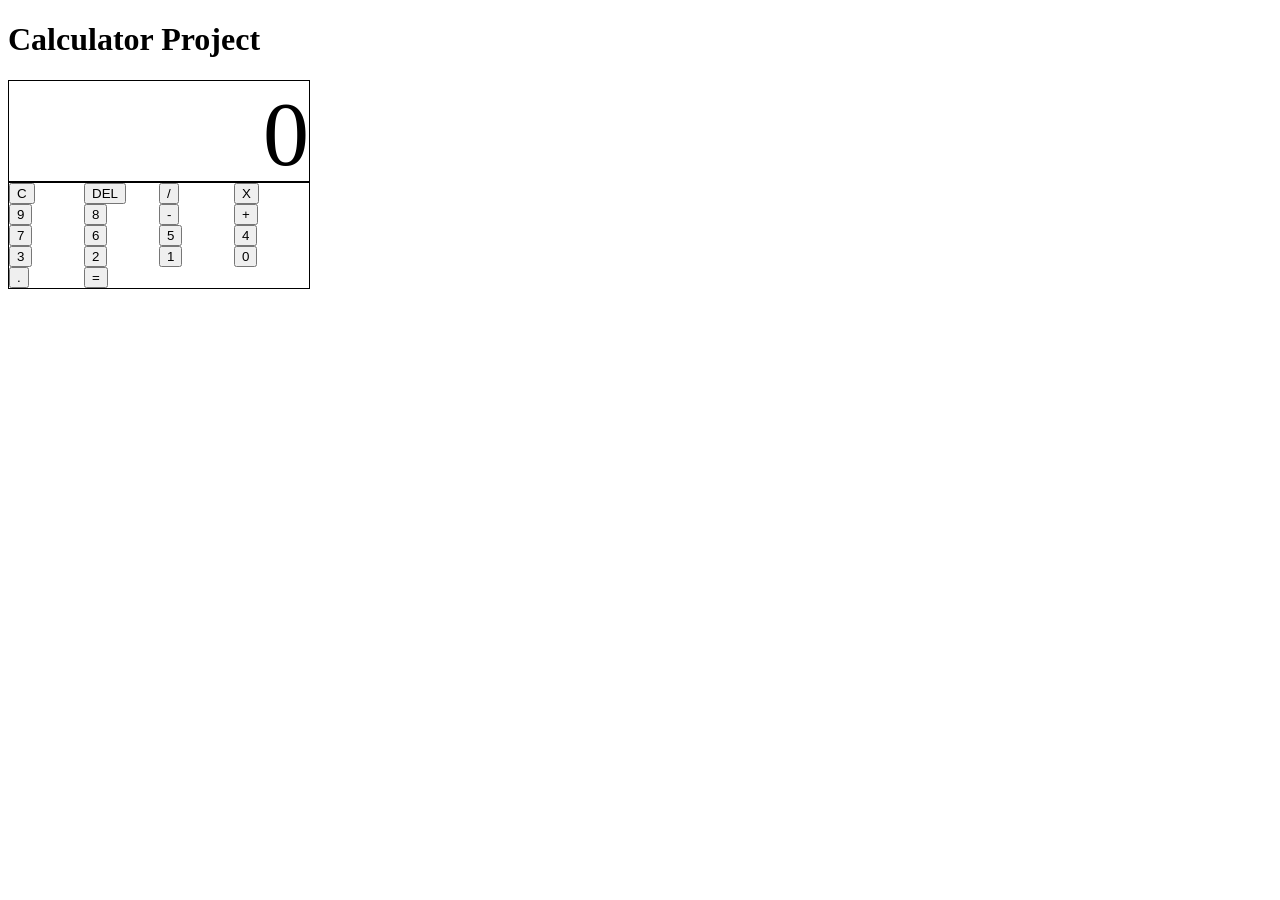
==== calculator.html @ e8e026c2 "Add files via upload" ====
<!DOCTYPE html>
<html>
<head>
<link rel="stylesheet" href="calculator.css">
<title> Calculator </title>

</head>
<body>
<h1> Calculator Project </h1> 
<div id="container">
<div id="answerScreen">
0
</div>
<div class="buttons">
<div class="Cbuttons"><button>C</button></div>   
<div class="Cbuttons"><button>DEL</button></div>
<div class="Cbuttons"><button>/</button></div>   
<div class="Cbuttons"><button>X</button></div>
<div class="Cbuttons"><button>9</button></div>  
<div class="Cbuttons"><button>8</button></div> 
<div class="Cbuttons"><button>-</button></div>    
<div class="Cbuttons"><button>+</button></div>       
<div class="Cbuttons"><button>7</button></div>
<div class="Cbuttons"><button>6</button></div>
<div class="Cbuttons"><button>5</button></div>
<div class="Cbuttons"><button>4</button></div>
<div class="Cbuttons"><button>3</button></div>   
<div class="Cbuttons"><button>2</button></div> 
<div class="Cbuttons"><button>1</button></div>
<div class="Cbuttons"><button>0</button></div>
<div class="Cbuttons"><button>.</button></div>
<div class="Cbuttons"><button>=</button></div>
</div>
</div>
<script>

    
    
    
    
</script>
    
</body>
</html>
---- calculator.css ----
#answerScreen{
    border: solid black 1px;
    width: 300px;
    height: 100px;
    text-align: right;
    font-size: 92px;
}
.buttons{
    border: solid black 1px;
    width: 300px;
    display: grid;
    grid-template-columns: repeat(4, 4fr);
    grid-template-rows: repeat(2, 5fr);
}
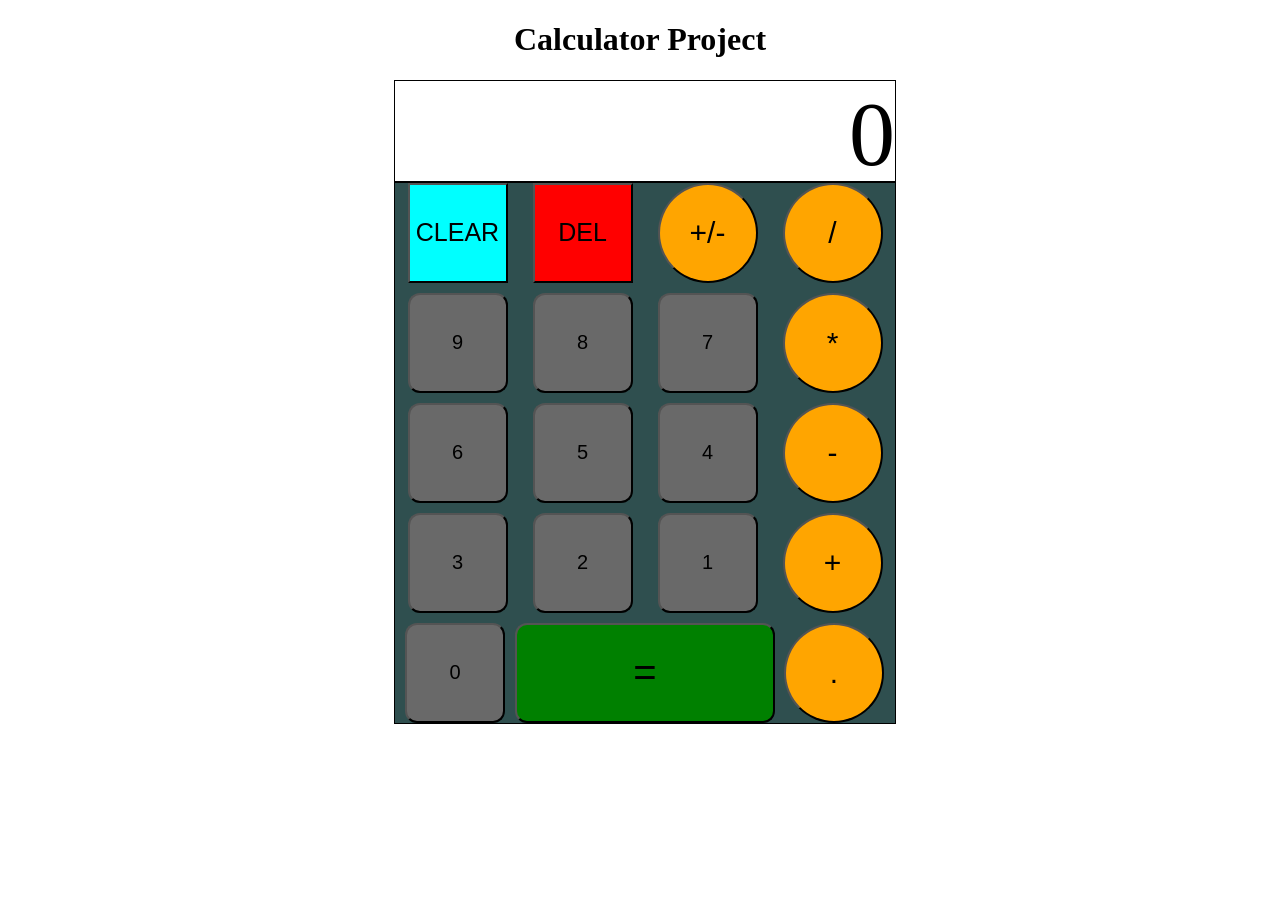
==== commit 9dad9a71: "Add files via upload" ====
--- a/calculator.html
+++ b/calculator.html
@@ -11,27 +11,58 @@
 <div id="answerScreen">
 0
 </div>
+<div class = "allbuttons">
 <div class="buttons">
-<div class="Cbuttons"><button>C</button></div>   
-<div class="Cbuttons"><button>DEL</button></div>
-<div class="Cbuttons"><button>/</button></div>   
-<div class="Cbuttons"><button>X</button></div>
-<div class="Cbuttons"><button>9</button></div>  
-<div class="Cbuttons"><button>8</button></div> 
-<div class="Cbuttons"><button>-</button></div>    
-<div class="Cbuttons"><button>+</button></div>       
-<div class="Cbuttons"><button>7</button></div>
-<div class="Cbuttons"><button>6</button></div>
-<div class="Cbuttons"><button>5</button></div>
-<div class="Cbuttons"><button>4</button></div>
-<div class="Cbuttons"><button>3</button></div>   
-<div class="Cbuttons"><button>2</button></div> 
-<div class="Cbuttons"><button>1</button></div>
-<div class="Cbuttons"><button>0</button></div>
-<div class="Cbuttons"><button>.</button></div>
-<div class="Cbuttons"><button>=</button></div>
+<div class="row1">
+<div><button id="clear">CLEAR</button></div>
+<div><button id="del">DEL</button></div>
+<div><button class="operator">+/-</button></div>
+<div><button class="operator">/</button></div>
 </div>
+
+<div class="row2">
+<div><button class="number">9</button></div>
+<div><button class="number">8</button></div>
+<div><button class="number">7</button></div>
+<div><button class="operator">*</button></div>
 </div>
+
+<div class="row3">
+<div><button class="number">6</button></div>
+<div><button class="number">5</button></div>
+<div><button class="number">4</button></div>
+<div><button class="operator">-</button></div>
+</div>
+
+<div class="row4">
+<div><button class="number">3</button></div>
+<div><button class="number">2</button></div>
+<div><button class="number">1</button></div>
+<div><button class="operator">+</button></div>
+</div>
+
+<div class="row5">
+<div><button class="number">0</button></div>
+<div><button class="equal">=</button></div>
+<div><button class="operator">.</button></div>
+</div>
+
+</div> 
+</div>
+
+
+    
+    
+    
+    
+    
+    
+</div>
+    
+    
+    
+</div>
+
 <script>
 
     
--- a/calculator.css
+++ b/calculator.css
@@ -1,14 +1,80 @@
+h1{
+    text-align: center;
+}
+#container{
+    position: absolute;
+    right: 30%;
+}
 #answerScreen{
     border: solid black 1px;
-    width: 300px;
+    width: 500px;
     height: 100px;
     text-align: right;
     font-size: 92px;
 }
+.allbuttons{
+width: 500px;
+border: solid 1px black;
+}
 .buttons{
-    border: solid black 1px;
-    width: 300px;
+display: grid;
+grid-gap: 10px;
+background-color: darkslategray;
+text-align: center;
+}
+.row1{
     display: grid;
-    grid-template-columns: repeat(4, 4fr);
-    grid-template-rows: repeat(2, 5fr);
+    grid-template-columns: repeat(4, 1fr);
 }
+.row2{
+    display: grid;
+    grid-template-columns: repeat(4, 1fr);
+}
+.row3{
+    display: grid;
+    grid-template-columns: repeat(4, 1fr);
+}
+.row4{
+    display: grid;
+    grid-template-columns: repeat(4, 1fr);
+}
+.row5{
+    display: grid;
+    grid-template-columns: repeat(4, 1fr);
+    margin-left: 10px;
+}
+#del{
+    width: 100px;
+    height: 100px;
+    background-color: red;
+    font-size: 25px;
+}
+.number{
+    background-color: dimgrey;
+    height: 100px;
+    width: 100px;
+    border-radius: 12px;
+    font-size: 20px;
+}
+.operator{
+    background-color: orange;
+    height: 100px;
+    width: 100px;
+    border-radius: 50%;
+    font-size: 30px;
+}
+#clear{
+    width: 100px;
+    height: 100px;
+    background-color: aqua;
+    font-size: 25px;
+}
+.equal{
+    width: 260px;
+    height: 100px;
+    margin-right: 9px;
+    margin-left: 10px;
+    border-radius: 12px;
+    background-color: green;
+    font-size: 40px;
+}
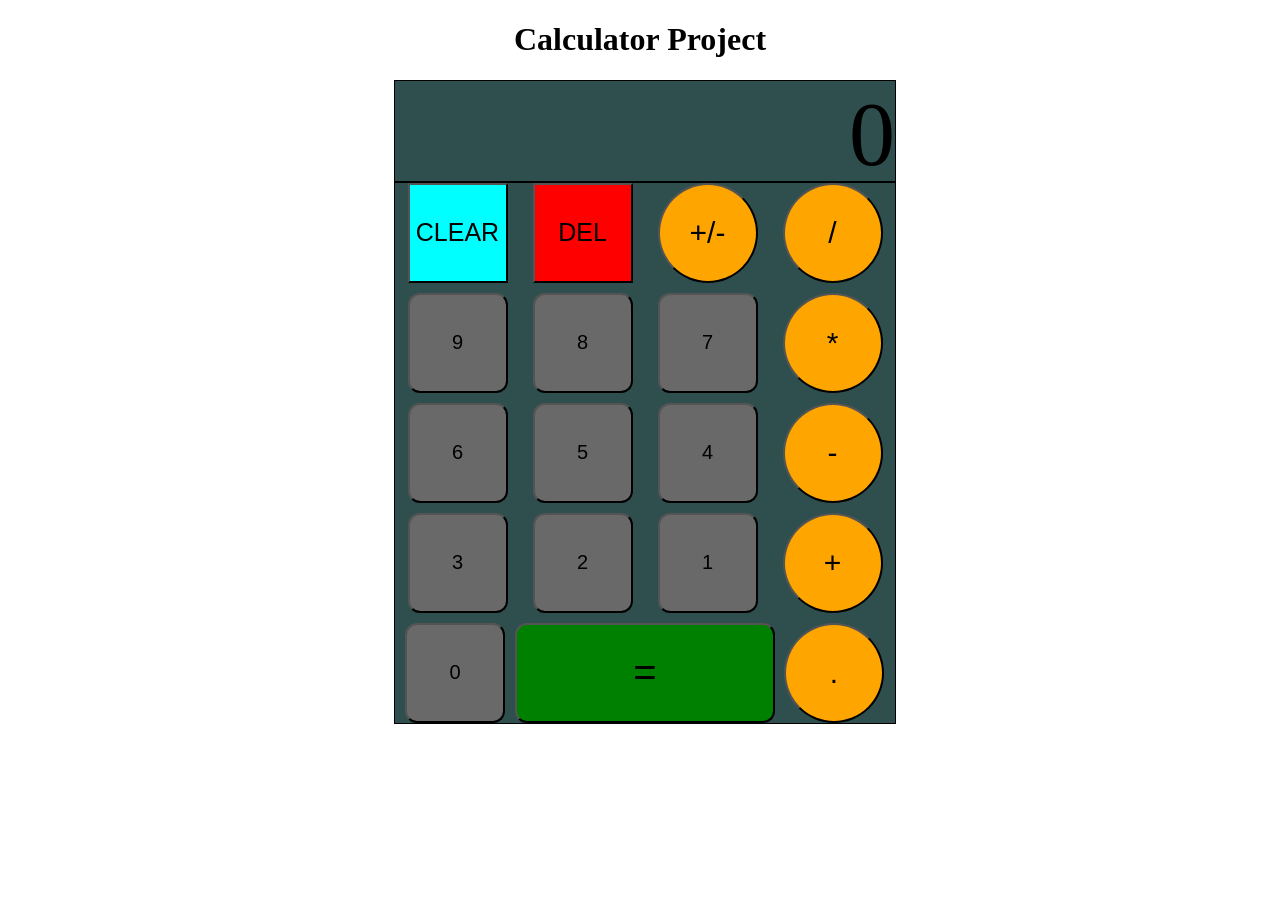
==== commit 69994fb4: "Add files via upload" ====
--- a/calculator.html
+++ b/calculator.html
@@ -8,67 +8,51 @@
 <body>
 <h1> Calculator Project </h1> 
 <div id="container">
-<div id="answerScreen">
-0
+<div id="display">
 </div>
 <div class = "allbuttons">
 <div class="buttons">
 <div class="row1">
 <div><button id="clear">CLEAR</button></div>
 <div><button id="del">DEL</button></div>
-<div><button class="operator">+/-</button></div>
-<div><button class="operator">/</button></div>
+<div><button class="operator" value="-">+/-</button></div>
+<div><button class="operator"value="/">/</button></div>
 </div>
 
 <div class="row2">
-<div><button class="number">9</button></div>
-<div><button class="number">8</button></div>
-<div><button class="number">7</button></div>
-<div><button class="operator">*</button></div>
+<div><button class="number" value="9">9</button></div>
+<div><button class="number" value="8">8</button></div>
+<div><button class="number" value="7">7</button></div>
+<div><button class="operator" value="*">*</button></div>
 </div>
 
 <div class="row3">
-<div><button class="number">6</button></div>
-<div><button class="number">5</button></div>
-<div><button class="number">4</button></div>
-<div><button class="operator">-</button></div>
+<div><button class="number" value="6">6</button></div>
+<div><button class="number" value="5">5</button></div>
+<div><button class="number"value="4">4</button></div>
+<div><button class="operator"value="-">-</button></div>
 </div>
 
 <div class="row4">
-<div><button class="number">3</button></div>
-<div><button class="number">2</button></div>
-<div><button class="number">1</button></div>
-<div><button class="operator">+</button></div>
+<div><button class="number"value="3">3</button></div>
+<div><button class="number"value="2">2</button></div>
+<div><button class="number"value="1">1</button></div>
+<div><button class="operator"value="+">+</button></div>
 </div>
 
 <div class="row5">
-<div><button class="number">0</button></div>
+<div><button class="number"value="0">0</button></div>
 <div><button class="equal">=</button></div>
-<div><button class="operator">.</button></div>
+<div><button class="operator"value=".">.</button></div>
 </div>
 
 </div> 
 </div>
-
-
-    
-    
-    
-    
-    
-    
+  
 </div>
     
     
-    
-</div>
-
-<script>
-
-    
-    
-    
-    
+<script src="calculator.js">
 </script>
     
 </body>
--- a/calculator.css
+++ b/calculator.css
@@ -5,12 +5,13 @@
     position: absolute;
     right: 30%;
 }
-#answerScreen{
+#display{
     border: solid black 1px;
     width: 500px;
     height: 100px;
     text-align: right;
     font-size: 92px;
+    background-color: darkslategray;
 }
 .allbuttons{
 width: 500px;
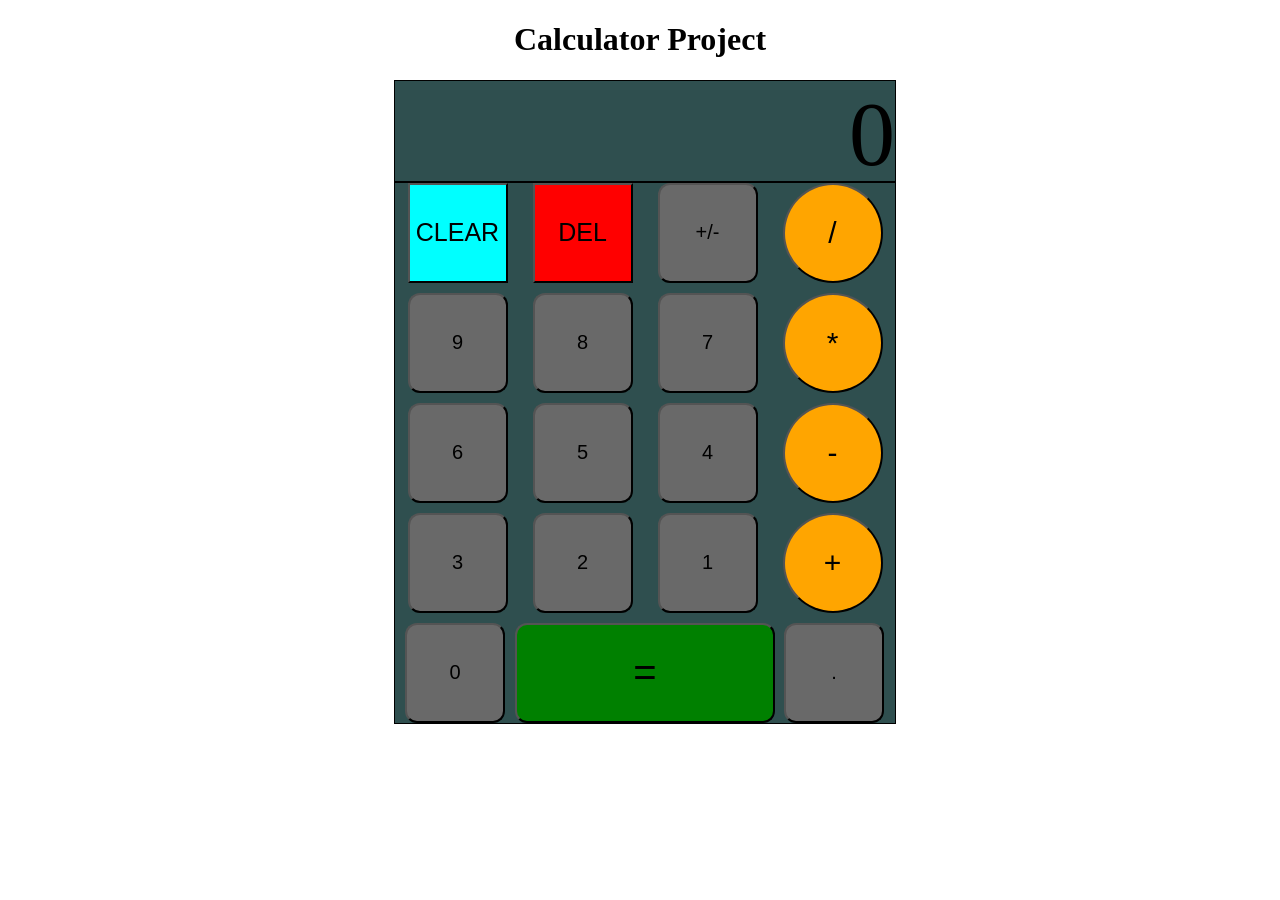
==== commit 49e66637: "Add files via upload" ====
--- a/calculator.html
+++ b/calculator.html
@@ -9,13 +9,14 @@
 <h1> Calculator Project </h1> 
 <div id="container">
 <div id="display">
+    0
 </div>
 <div class = "allbuttons">
 <div class="buttons">
 <div class="row1">
 <div><button id="clear">CLEAR</button></div>
 <div><button id="del">DEL</button></div>
-<div><button class="operator" value="-">+/-</button></div>
+<div><button class="number" value="-">+/-</button></div>
 <div><button class="operator"value="/">/</button></div>
 </div>
 
@@ -37,13 +38,13 @@
 <div><button class="number"value="3">3</button></div>
 <div><button class="number"value="2">2</button></div>
 <div><button class="number"value="1">1</button></div>
-<div><button class="operator"value="+">+</button></div>
+<div><button class="operator"value="add">+</button></div>
 </div>
 
 <div class="row5">
 <div><button class="number"value="0">0</button></div>
 <div><button class="equal">=</button></div>
-<div><button class="operator"value=".">.</button></div>
+<div><button class="number"value=".">.</button></div>
 </div>
 
 </div> 
